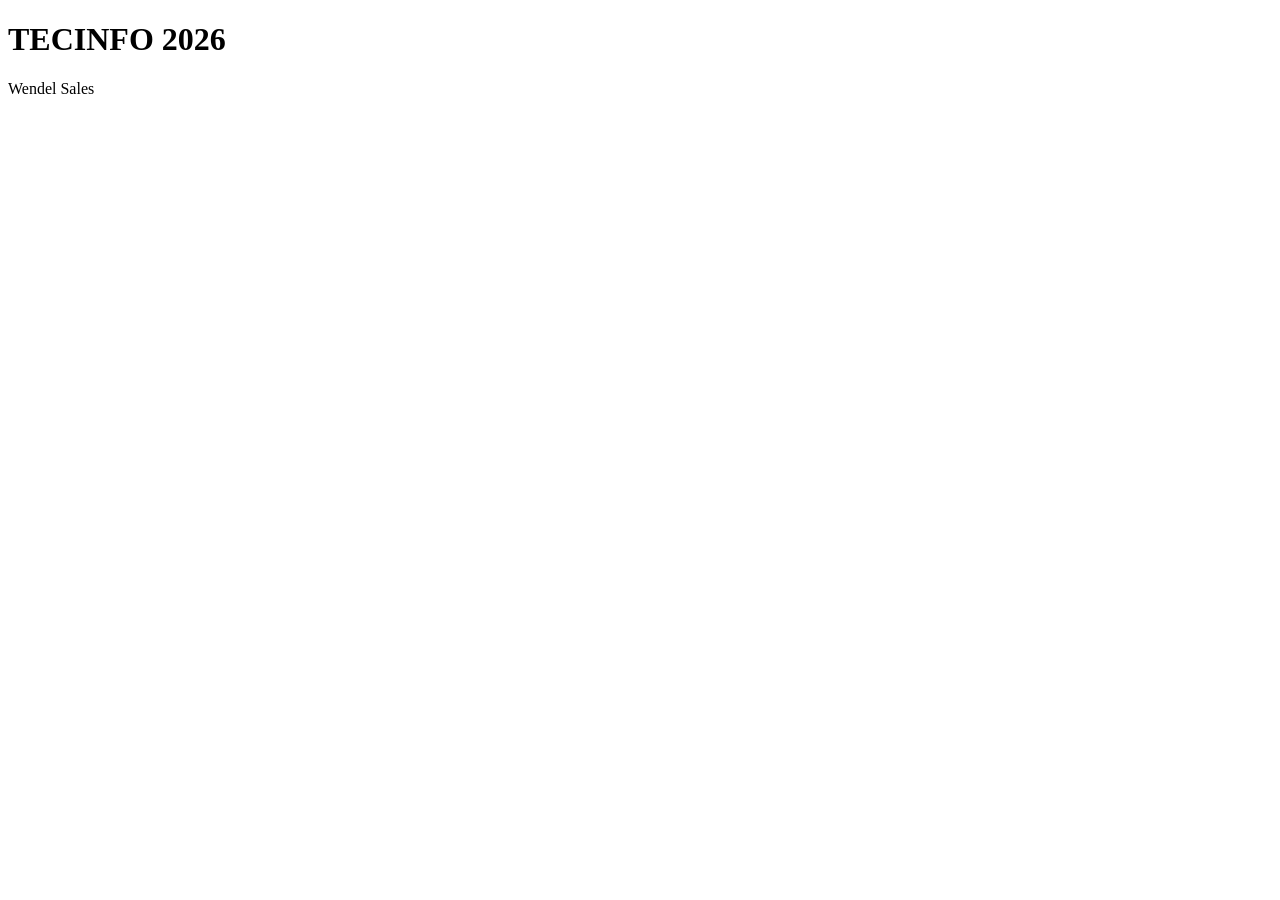
==== index.html @ 61270b19 "Primeira aula de FCS" ====
<!DOCTYPE html>
<html lang="pt-BR">
<head>
    <meta charset="UTF-8">
    <meta http-equiv="X-UA-Compatible" content="IE=edge">
    <meta name="viewport" content="width=device-width, initial-scale=1.0">
    <title>Document</title>
</head>
<body>
    <h1>TECINFO 2026</h1>
    <p>Wendel Sales</p>
</body>
</html>
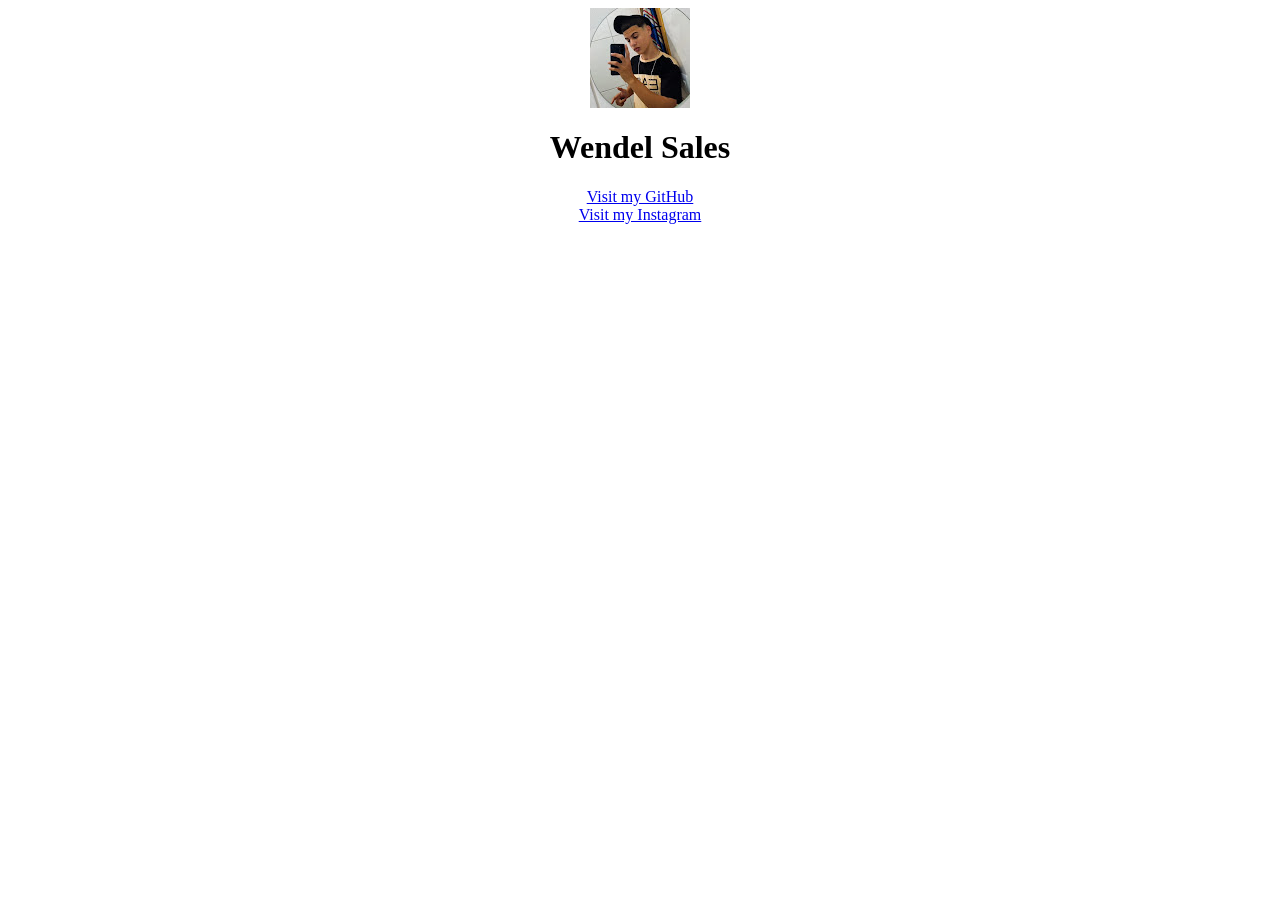
==== commit 1ee93936: "Segunda aula de FCS" ====
--- a/index.html
+++ b/index.html
@@ -4,10 +4,15 @@
     <meta charset="UTF-8">
     <meta http-equiv="X-UA-Compatible" content="IE=edge">
     <meta name="viewport" content="width=device-width, initial-scale=1.0">
-    <title>Document</title>
+    <title>FCS</title>
 </head>
 <body>
-    <h1>TECINFO 2026</h1>
-    <p>Wendel Sales</p>
+    <div style="display: flex; flex-direction: column; align-items: center;">
+        <img src="\imagens\minhafoto.jpg" alt="Foto de Perfil">
+        <h1>Wendel Sales</h1>
+    <a href="https://github.com/wendeltecnico08-ui" target="_blank" > Visit my GitHub</a>
+    <a href="https://instagram.com/wendelsales__" target="_blank" > Visit my Instagram</a>
+        
+    </div>
 </body>
 </html>
